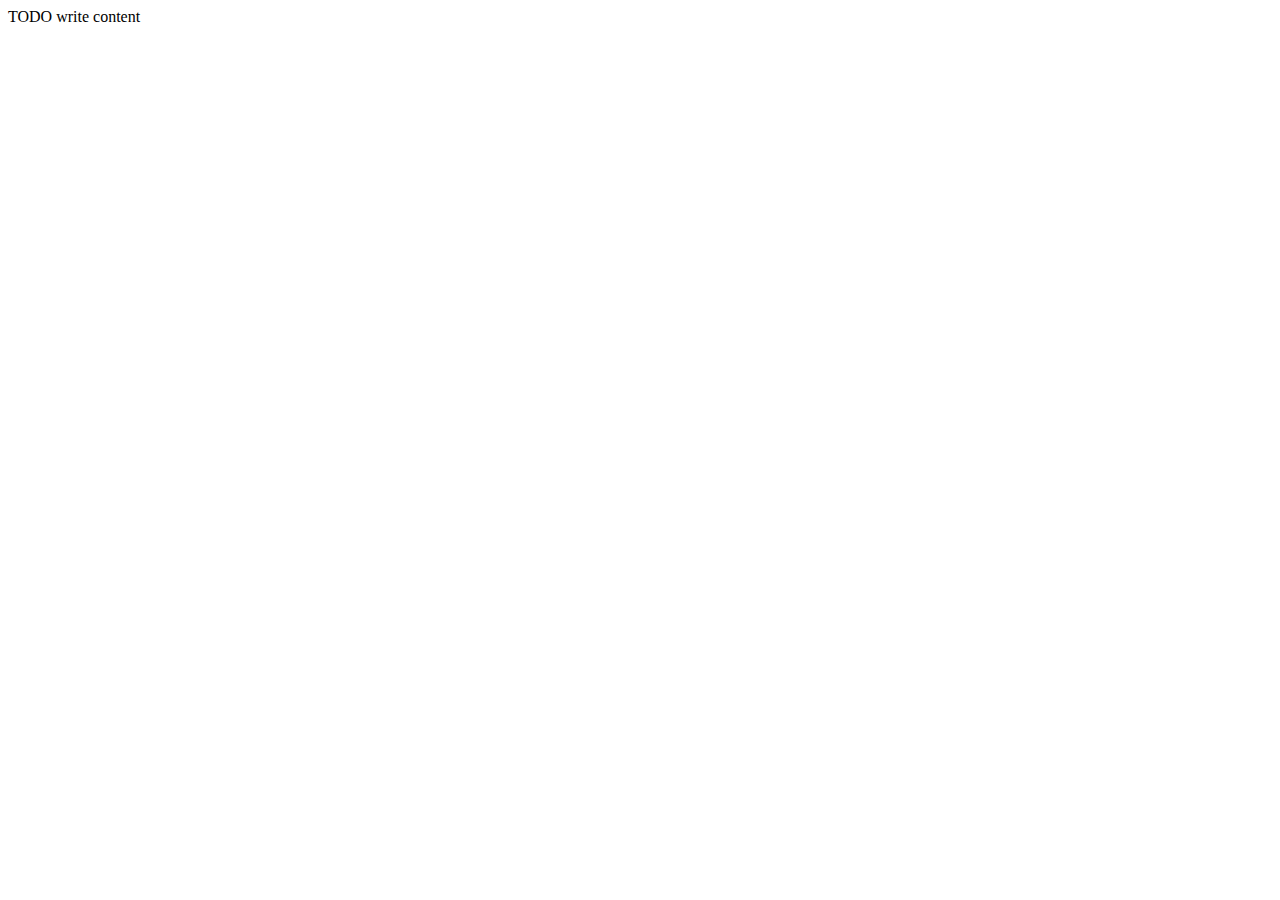
==== SFear/web/index.html @ 67c39cff "added java web and django app" ====
<!DOCTYPE html>
<!--
To change this license header, choose License Headers in Project Properties.
To change this template file, choose Tools | Templates
and open the template in the editor.
-->
<html>
    <head>
        <title>TODO supply a title</title>
        <meta charset="UTF-8">
        <meta name="viewport" content="width=device-width, initial-scale=1.0">
    </head>
    <body>
        <div>TODO write content</div>
    </body>
</html>
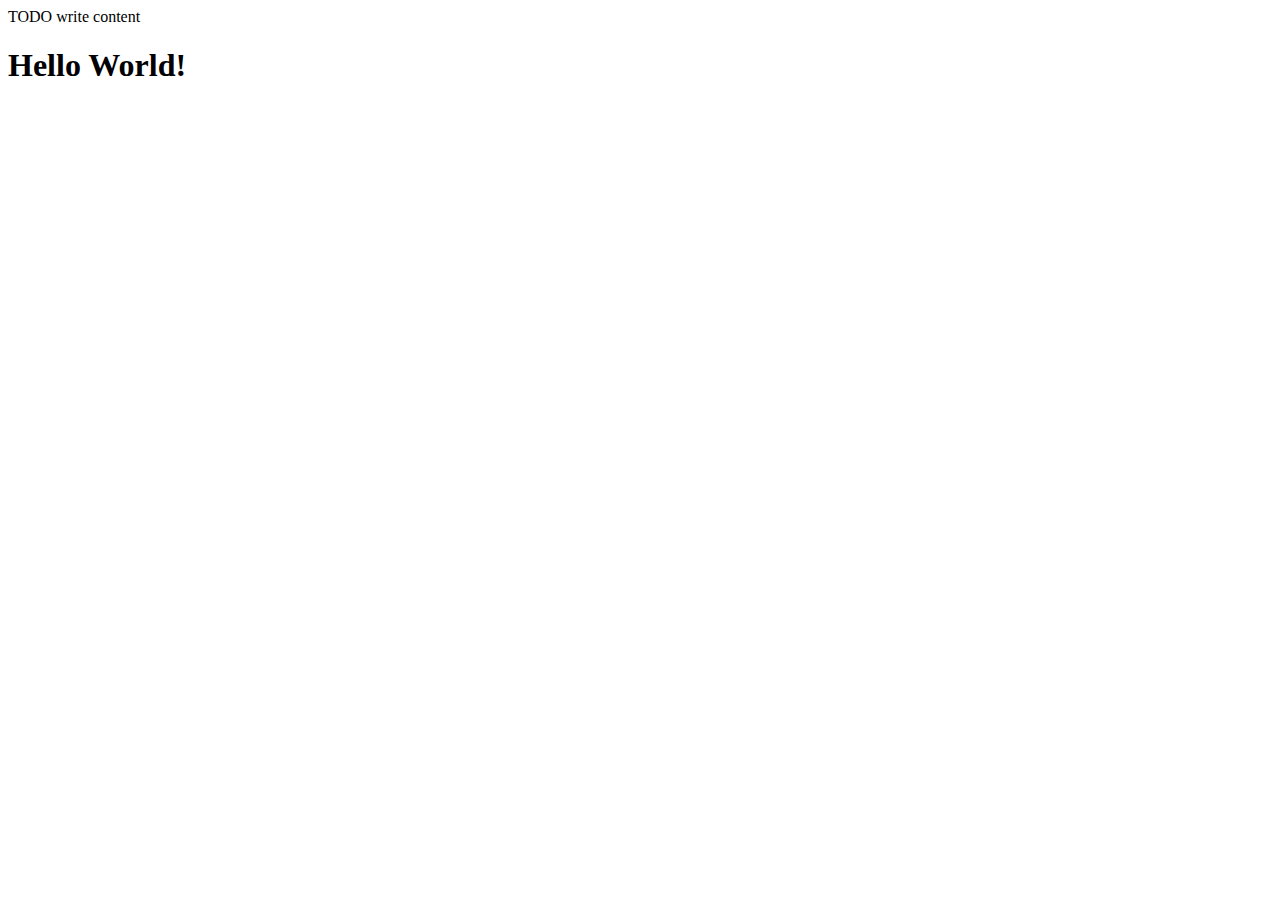
==== commit 292b3c6f: "working Hello World REST with Tests" ====
--- a/SFear/web/index.html
+++ b/SFear/web/index.html
@@ -12,5 +12,6 @@
     </head>
     <body>
         <div>TODO write content</div>
+        <h1>Hello World!</h1>
     </body>
 </html>
